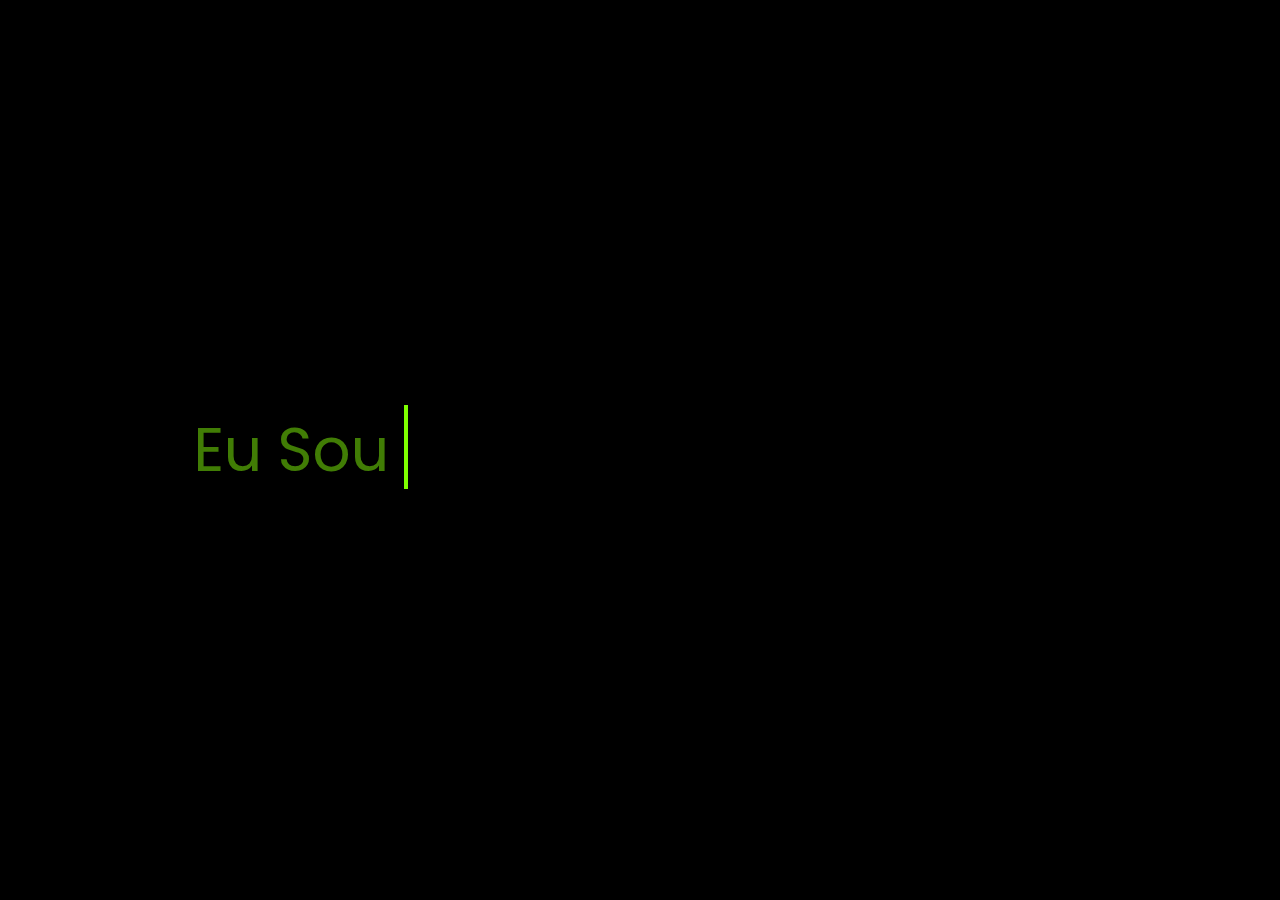
==== teste/index.html @ 226f00e8 "testing" ====
<!DOCTYPE html>
<html lang="en">    
<head>
    <meta charset="UTF-8">
    <meta http-equiv="X-UA-Compatible" content="IE=edge">
    <meta name="viewport" content="width=device-width, initial-scale=1.0">
    <title>Document</title>
    <link rel="stylesheet" href="/font-awsome-4.7.0/font-awesome.min.css">
    <link rel="stylesheet" href="style.css">
</head>
<body>
    <div class="container">
        <div class="estatico">Eu Sou</div>
        <ul class="dinamico">
            <li><span>desenvolvedor fulltack</span></li>
            <li><span>desenvolvedor Python</span></li>
            <li><span>desenvolvedor Djando</span></li>
            <li><span>Freelancer</span></li>

        </ul>
    </div>
</body>

</html>
---- teste/style.css ----
@import url('https://fonts.googleapis.com/css?family=Poppins:wght@200;400&display=swap');


* {
    margin: 0;
    padding: 0;
    box-sizing: border-box;
    font-family: 'Poppins', monospace;
}
body {
    display: flex;
    align-items: center;
    justify-content: center;
    min-height: 100vh;
    background-color: black;

}

.container {
    display: inline-flex;

}

.container .estatico {
    color: rgb(65, 125, 5);
    font-size: 60px;
    font-weight: 400;

}

.container .dinamico {
    margin-left: 15px;
    line-height: 90px;
    height: 90px;
    overflow: hidden;


}

.dinamico li{
    color: chartreuse;
    list-style: none;
    font-size: 60px;
    font-weight: 500;
    left: 0;
    top: 0;
    position: relative;
    animation: slide 10s steps(4) infinite;


}

@keyframes slide{
    100%{
        top: -360px;

    }
}
.dinamico li span::after{
    content: "";
    position: absolute;
    width: 100%;
    height: 100%;
    left: 0;
    border-left: 4px solid chartreuse;
    animation: typing 2.5s steps(10) infinite;
    background: black;
}

.dinamico li span {
    position: relative;
}
@keyframes typing {
    100% { 
        left: 100%;
        margin: 0 -35px 0 -35px;
    }
}
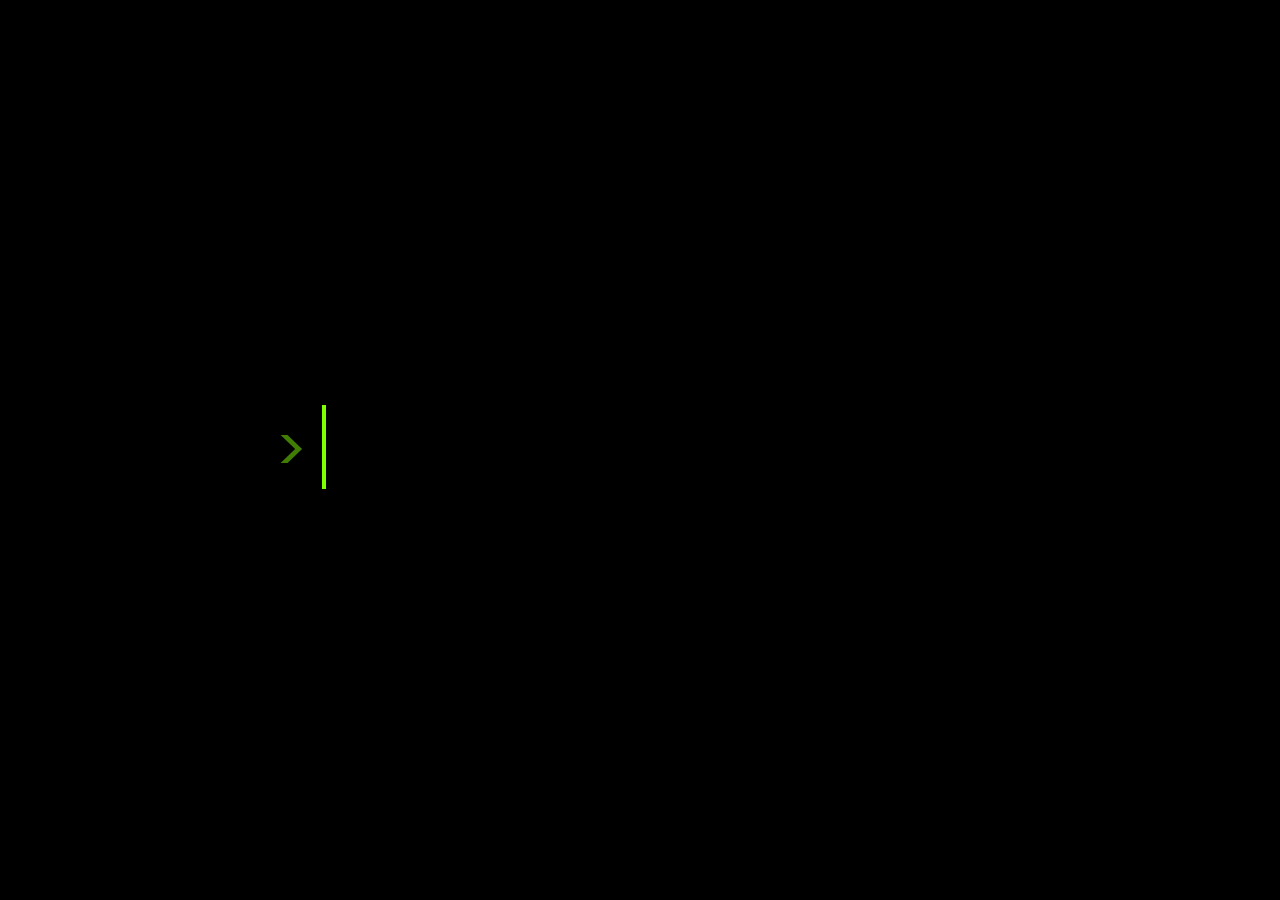
==== commit e9740ddd: "arrumando titulo" ====
--- a/teste/index.html
+++ b/teste/index.html
@@ -10,7 +10,7 @@
 </head>
 <body>
     <div class="container">
-        <div class="estatico">Eu Sou</div>
+        <div class="estatico">></div>
         <ul class="dinamico">
             <li><span>desenvolvedor fulltack</span></li>
             <li><span>desenvolvedor Python</span></li>
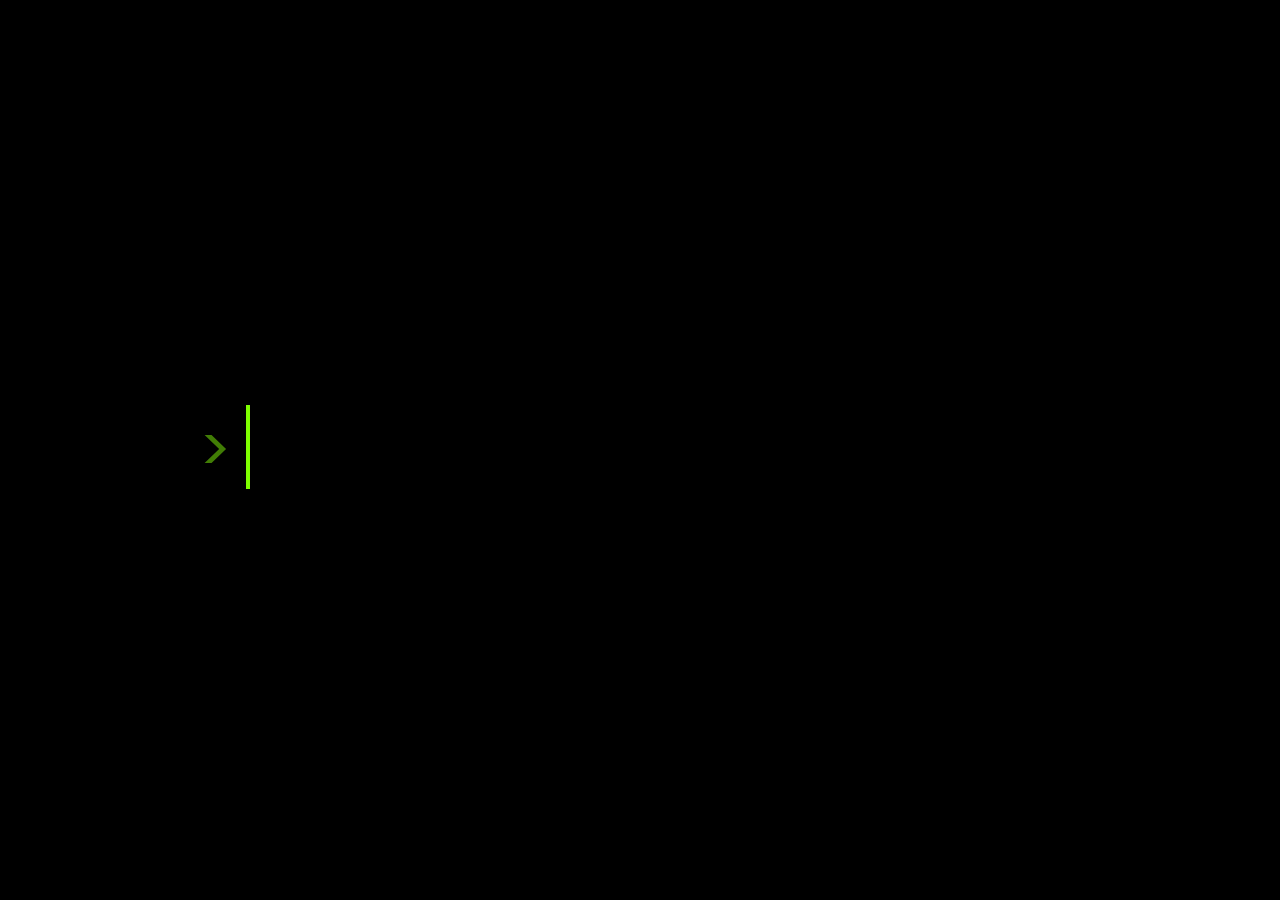
==== commit ef478d54: "arrumando imgs" ====
--- a/teste/index.html
+++ b/teste/index.html
@@ -12,10 +12,10 @@
     <div class="container">
         <div class="estatico">></div>
         <ul class="dinamico">
-            <li><span>desenvolvedor fulltack</span></li>
-            <li><span>desenvolvedor Python</span></li>
-            <li><span>desenvolvedor Djando</span></li>
-            <li><span>Freelancer</span></li>
+            <li><span>desenvolvedor fulltack .........</span></li>
+            <li><span>desenvolvedor Python ........</span></li>
+            <li><span>desenvolvedor Djando .......</span></li>
+            <li><span>Freelancer ....</span></li>
 
         </ul>
     </div>
